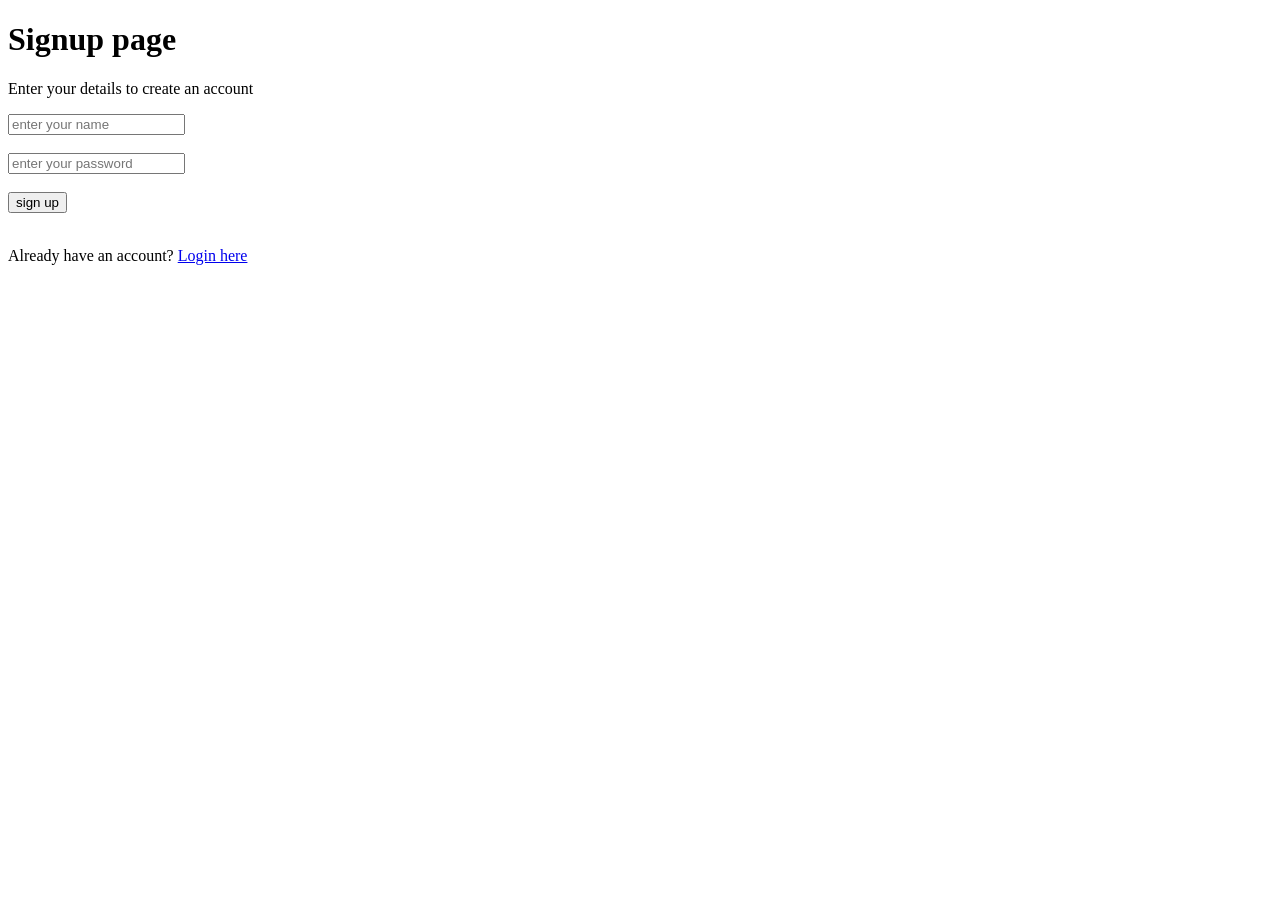
==== login.html @ 95b16da8 "add login file and css" ====
<!DOCTYPE html>
<html lang="en">
<head>
    <meta charset="UTF-8">
    <meta name="viewport" content="width=device-width, initial-scale=1.0">
    <title>signup page</title>
    <link rel="stylesheet" type="text/css" href="..\assignment_task\css\style.css">
</head>
<body>
    <div class="container">
		<h1>Signup page</h1>
		<p>Enter your details to create an account</p>
		<form>
            <div class="style">
		         <div>
			        <input type="text" name="name" placeholder="enter your name">
		        </div>
		    <br>

		        <div>
			        <input type="Password" name="password" placeholder="enter your password">
                </div>
            <br>

                <div class="btn">
			        <button type="button">sign up</button>
                </div>
            <br>
            <div>
                <p>Already have an account? <a href="login.html">Login here</a></p>
            </div>
		        </div>
			</div>
		</form> 
	</div>
    
</body>
</html>
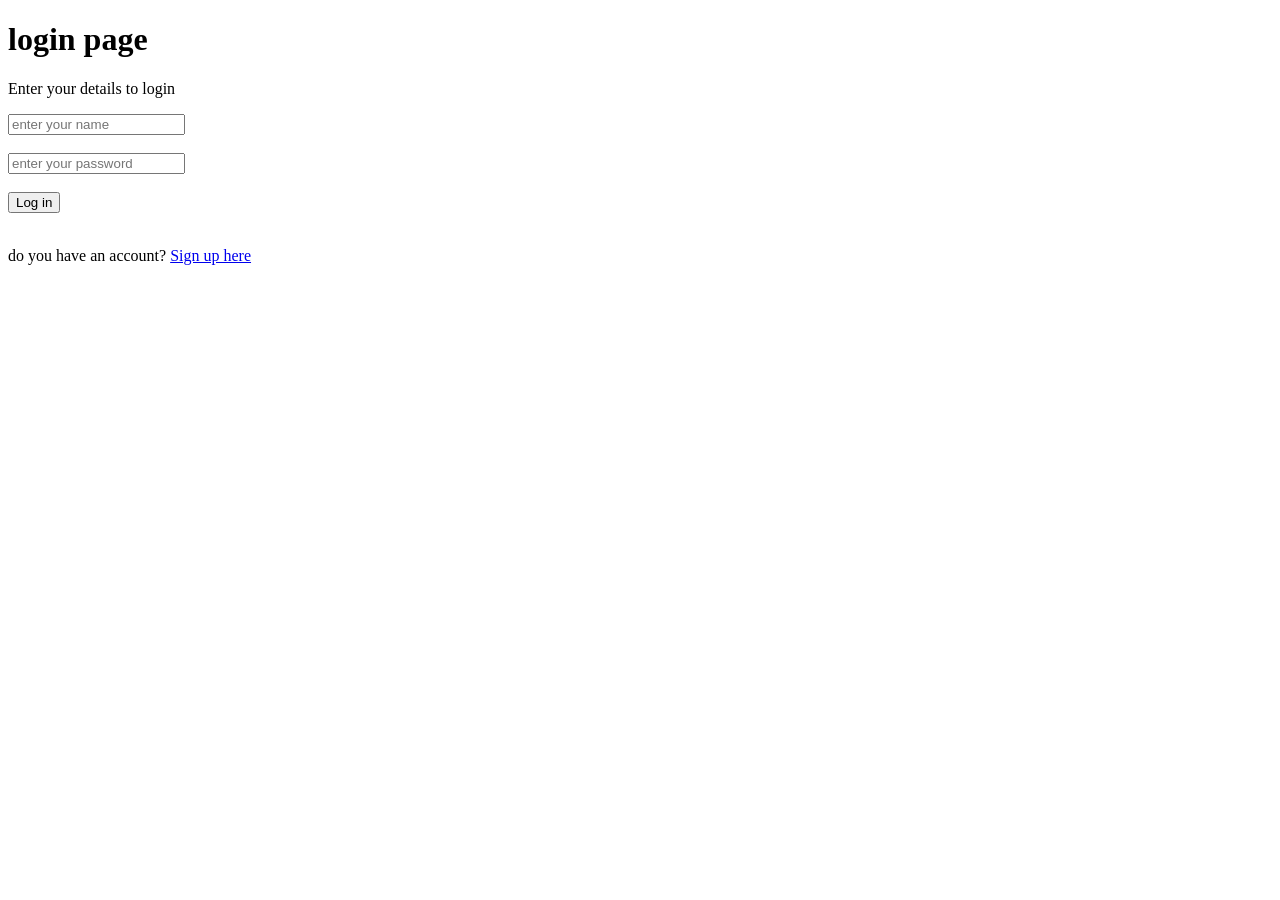
==== commit 4c794ed2: "add html files" ====
--- a/login.html
+++ b/login.html
@@ -3,13 +3,13 @@
 <head>
     <meta charset="UTF-8">
     <meta name="viewport" content="width=device-width, initial-scale=1.0">
-    <title>signup page</title>
+    <title>log in page</title>
     <link rel="stylesheet" type="text/css" href="..\assignment_task\css\style.css">
 </head>
 <body>
     <div class="container">
-		<h1>Signup page</h1>
-		<p>Enter your details to create an account</p>
+		<h1>login page</h1>
+		<p>Enter your details to login</p>
 		<form>
             <div class="style">
 		         <div>
@@ -23,11 +23,11 @@
             <br>
 
                 <div class="btn">
-			        <button type="button">sign up</button>
+			        <button type="button">Log in</button>
                 </div>
             <br>
             <div>
-                <p>Already have an account? <a href="login.html">Login here</a></p>
+                <p>do you have an account? <a href="signup.html">Sign up here</a></p>
             </div>
 		        </div>
 			</div>
